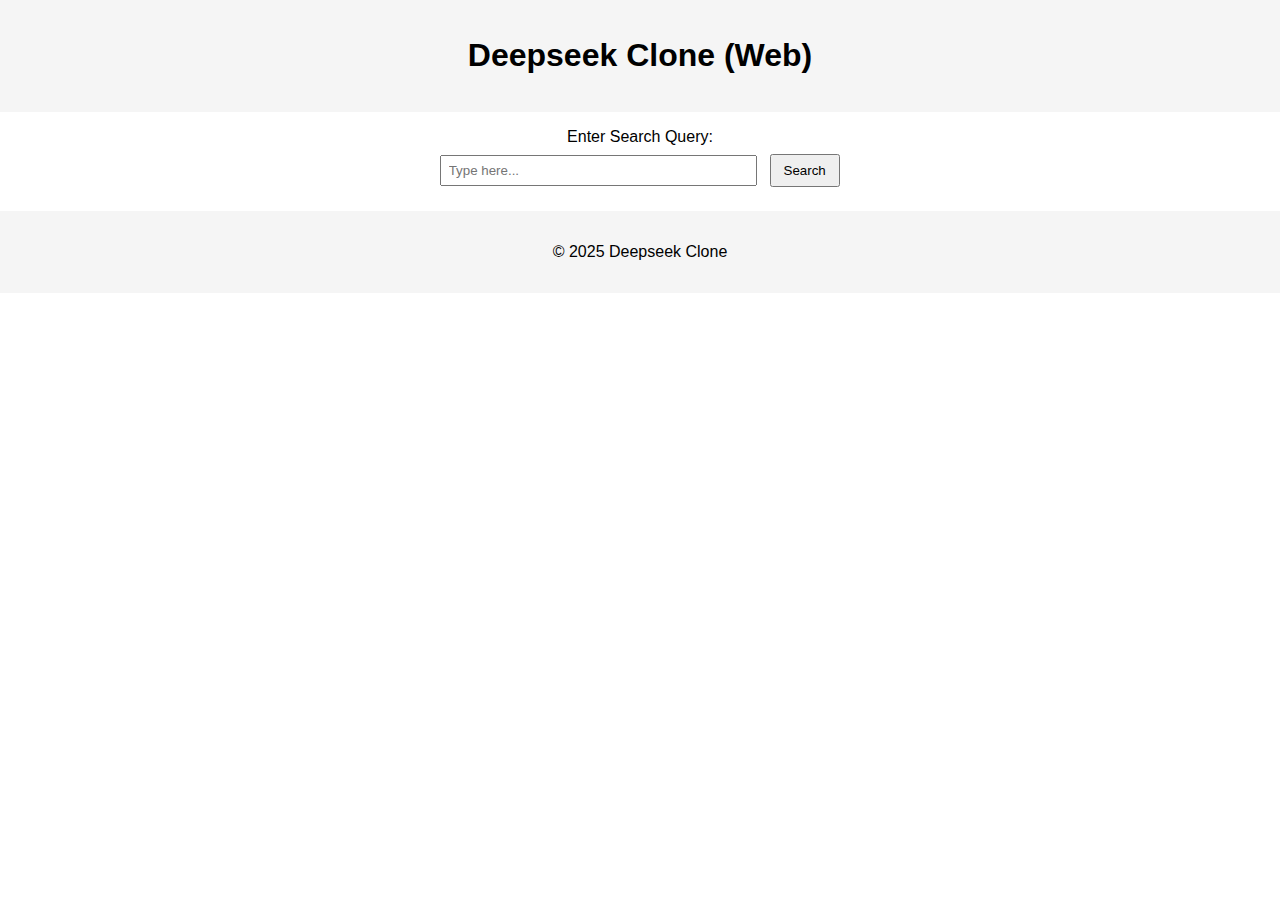
==== index.html @ a696569c "Update index.html" ====
<!DOCTYPE html>
<html lang="en">
<head>
  <meta charset="UTF-8" />
  <meta
    name="viewport"
    content="width=device-width, initial-scale=1.0"
  />
  <title>Deepseek Web App</title>
  <link rel="stylesheet" href="style.css" />
</head>
<body>
  <header>
    <h1>Deepseek Clone (Web)</h1>
  </header>

  <main>
    <section>
      <label for="searchQuery">Enter Search Query:</label>
      <input type="text" id="searchQuery" placeholder="Type here..." />
      <button id="searchBtn">Search</button>
    </section>

    <section id="resultsContainer">
      <!-- Results will appear here -->
    </section>
  </main>

  <footer>
    <p>&copy; 2025 Deepseek Clone</p>
  </footer>

  <script src="script.js"></script>
</body>
</html>
---- style.css ----
/* styles.css */
body {
  font-family: sans-serif;
  margin: 0;
  padding: 0;
  text-align: center;
}
header, footer {
  background-color: #f5f5f5;
  padding: 1rem;
}
main {
  margin: 1rem auto;
  max-width: 600px;
}
label {
  display: block;
  margin-bottom: 0.5rem;
}
input {
  padding: 0.4rem;
  width: 60%;
  max-width: 300px;
}
button {
  padding: 0.45rem 0.75rem;
  margin-left: 0.5rem;
  cursor: pointer;
}
#resultsContainer {
  margin-top: 1.5rem;
  text-align: left;
}
.result-item {
  border: 1px solid #ddd;
  margin-bottom: 1rem;
  padding: 1rem;
  border-radius: 4px;
}
.result-title {
  font-weight: bold;
  margin-bottom: 0.5rem;
}
.result-description {
  color: #333;
}
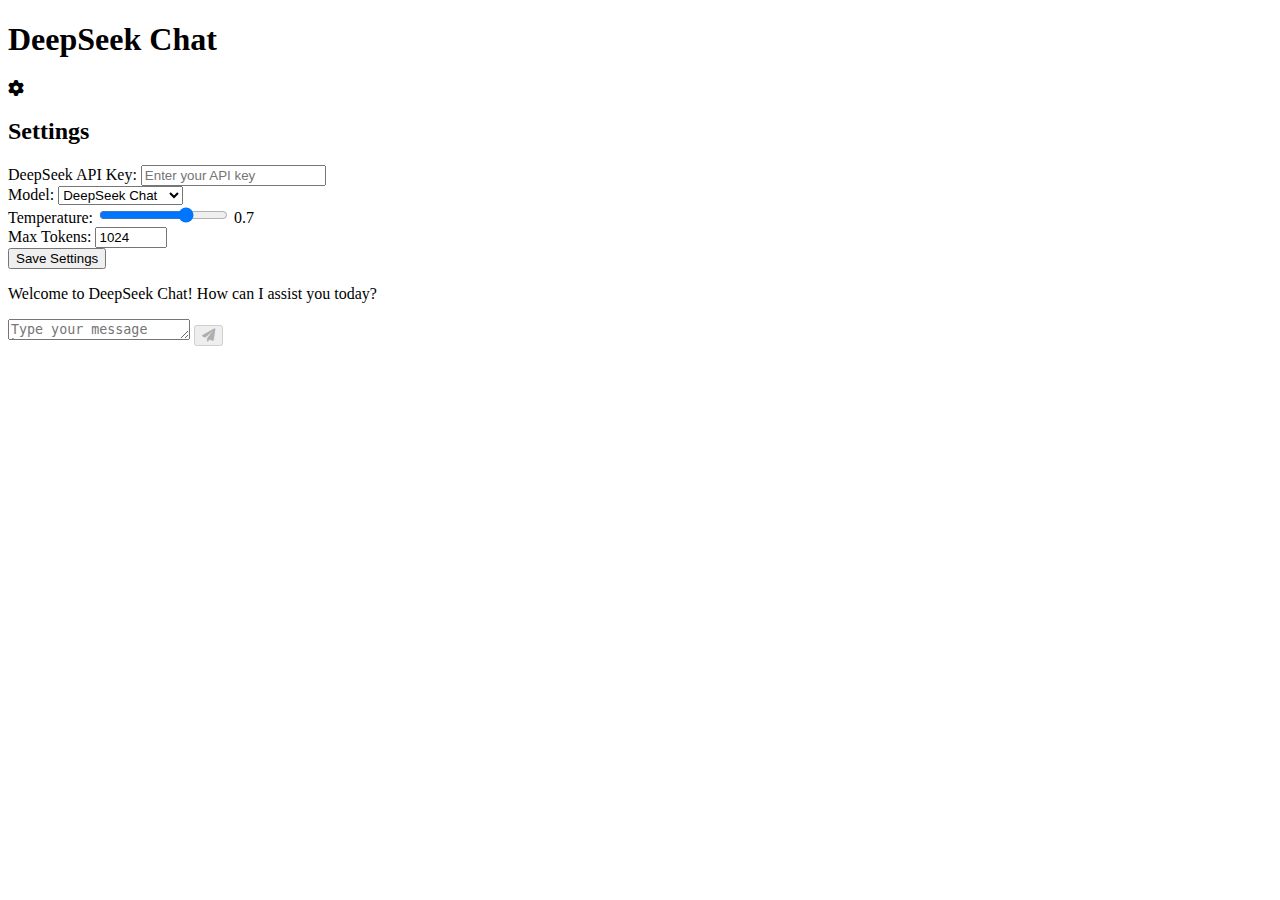
==== commit f538277e: "Update index.html" ====
--- a/index.html
+++ b/index.html
@@ -1,35 +1,67 @@
 <!DOCTYPE html>
 <html lang="en">
 <head>
-  <meta charset="UTF-8" />
-  <meta
-    name="viewport"
-    content="width=device-width, initial-scale=1.0"
-  />
-  <title>Deepseek Web App</title>
-  <link rel="stylesheet" href="style.css" />
+    <meta charset="UTF-8">
+    <meta name="viewport" content="width=device-width, initial-scale=1.0">
+    <title>DeepSeek Chat</title>
+    <link rel="stylesheet" href="styles.css">
+    <link href="https://cdnjs.cloudflare.com/ajax/libs/font-awesome/6.0.0-beta3/css/all.min.css" rel="stylesheet">
 </head>
 <body>
-  <header>
-    <h1>Deepseek Clone (Web)</h1>
-  </header>
+    <div class="app-container">
+        <header class="app-header">
+            <h1>DeepSeek Chat</h1>
+            <div class="settings-button" id="settingsButton">
+                <i class="fas fa-cog"></i>
+            </div>
+        </header>
+        
+        <div class="settings-panel" id="settingsPanel">
+            <div class="settings-content">
+                <h2>Settings</h2>
+                <div class="setting-item">
+                    <label for="apiKeyInput">DeepSeek API Key:</label>
+                    <input type="password" id="apiKeyInput" placeholder="Enter your API key">
+                </div>
+                <div class="setting-item">
+                    <label for="modelSelect">Model:</label>
+                    <select id="modelSelect">
+                        <option value="deepseek-chat">DeepSeek Chat</option>
+                        <option value="deepseek-coder">DeepSeek Coder</option>
+                    </select>
+                </div>
+                <div class="setting-item">
+                    <label for="temperatureInput">Temperature:</label>
+                    <input type="range" id="temperatureInput" min="0" max="1" step="0.1" value="0.7">
+                    <span id="temperatureValue">0.7</span>
+                </div>
+                <div class="setting-item">
+                    <label for="maxTokensInput">Max Tokens:</label>
+                    <input type="number" id="maxTokensInput" min="1" max="8192" value="1024">
+                </div>
+                <button id="saveSettingsButton">Save Settings</button>
+            </div>
+        </div>
+        
+        <main class="chat-container">
+            <div class="chat-messages" id="chatMessages">
+                <div class="message system-message">
+                    <div class="message-content">
+                        <p>Welcome to DeepSeek Chat! How can I assist you today?</p>
+                    </div>
+                </div>
+            </div>
+            
+            <div class="chat-input-container">
+                <textarea id="userInput" placeholder="Type your message here..." rows="1"></textarea>
+                <button id="sendButton" disabled>
+                    <i class="fas fa-paper-plane"></i>
+                </button>
+            </div>
+        </main>
+    </div>
 
-  <main>
-    <section>
-      <label for="searchQuery">Enter Search Query:</label>
-      <input type="text" id="searchQuery" placeholder="Type here..." />
-      <button id="searchBtn">Search</button>
-    </section>
-
-    <section id="resultsContainer">
-      <!-- Results will appear here -->
-    </section>
-  </main>
-
-  <footer>
-    <p>&copy; 2025 Deepseek Clone</p>
-  </footer>
-
-  <script src="script.js"></script>
+    <script src="apiService.js"></script>
+    <script src="app.js"></script>
 </body>
 </html>
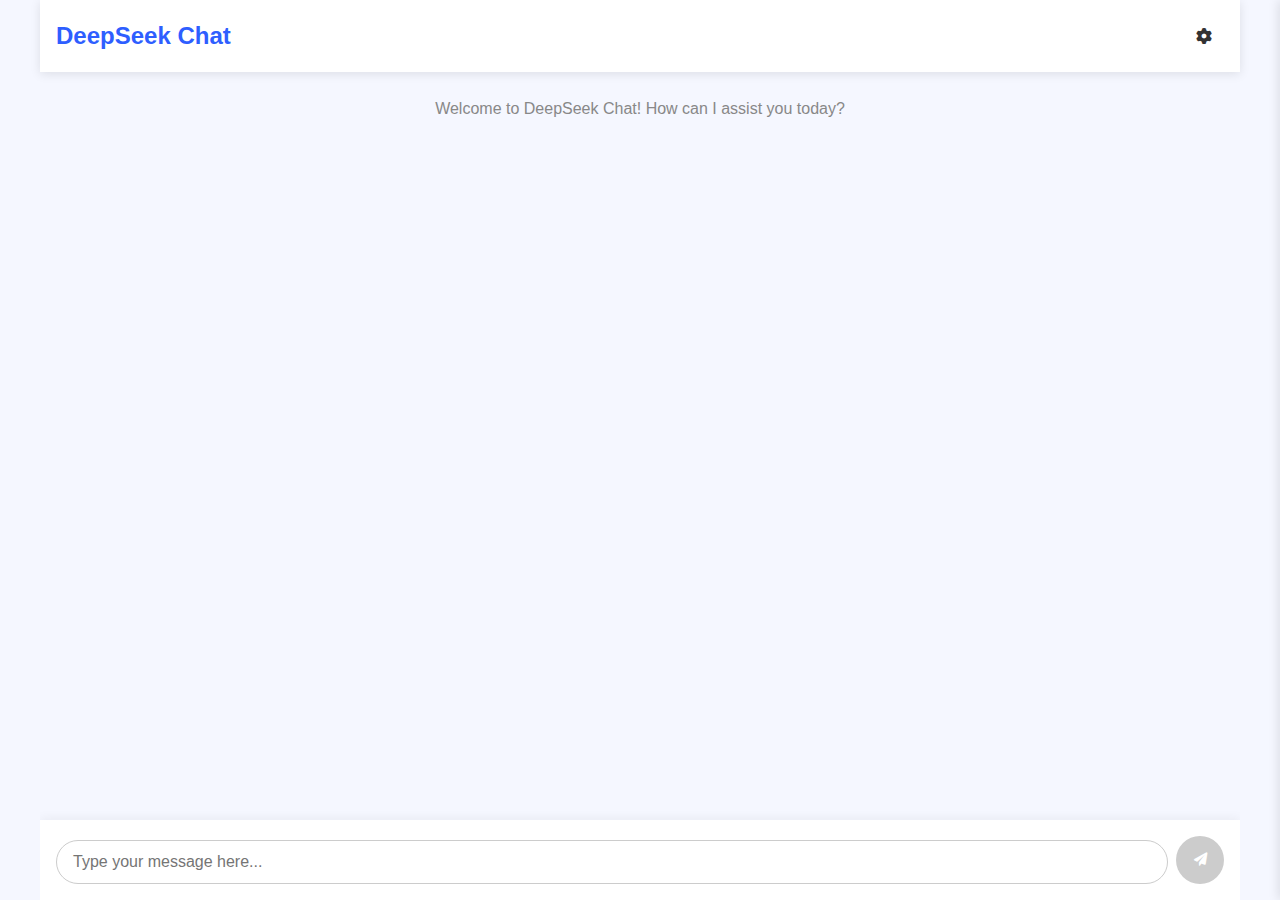
==== commit db534feb: "Update index.html" ====
--- a/index.html
+++ b/index.html
@@ -4,7 +4,7 @@
     <meta charset="UTF-8">
     <meta name="viewport" content="width=device-width, initial-scale=1.0">
     <title>DeepSeek Chat</title>
-    <link rel="stylesheet" href="styles.css">
+    <link rel="stylesheet" href="style.css">
     <link href="https://cdnjs.cloudflare.com/ajax/libs/font-awesome/6.0.0-beta3/css/all.min.css" rel="stylesheet">
 </head>
 <body>
--- a/style.css
+++ b/style.css
@@ -0,0 +1,307 @@
+:root {
+    --primary-color: #2e5eff;
+    --secondary-color: #e6eaff;
+    --bg-color: #f5f7ff;
+    --text-color: #333;
+    --light-gray: #eee;
+    --medium-gray: #ccc;
+    --dark-gray: #888;
+    --user-message-bg: #e1f5fe;
+    --ai-message-bg: #f1f1f1;
+    --shadow: 0 2px 10px rgba(0, 0, 0, 0.1);
+}
+
+* {
+    margin: 0;
+    padding: 0;
+    box-sizing: border-box;
+    font-family: 'Segoe UI', Tahoma, Geneva, Verdana, sans-serif;
+}
+
+body {
+    background-color: var(--bg-color);
+    color: var(--text-color);
+}
+
+.app-container {
+    max-width: 1200px;
+    margin: 0 auto;
+    height: 100vh;
+    display: flex;
+    flex-direction: column;
+}
+
+.app-header {
+    display: flex;
+    justify-content: space-between;
+    align-items: center;
+    padding: 1rem;
+    background-color: white;
+    box-shadow: var(--shadow);
+    z-index: 10;
+}
+
+.app-header h1 {
+    color: var(--primary-color);
+    font-size: 1.5rem;
+}
+
+.settings-button {
+    cursor: pointer;
+    width: 40px;
+    height: 40px;
+    display: flex;
+    align-items: center;
+    justify-content: center;
+    border-radius: 50%;
+    transition: background-color 0.3s ease;
+}
+
+.settings-button:hover {
+    background-color: var(--light-gray);
+}
+
+.settings-panel {
+    position: fixed;
+    top: 0;
+    right: -400px;
+    width: 400px;
+    height: 100vh;
+    background-color: white;
+    box-shadow: -2px 0 10px rgba(0, 0, 0, 0.1);
+    z-index: 20;
+    transition: right 0.3s ease;
+    overflow-y: auto;
+}
+
+.settings-panel.active {
+    right: 0;
+}
+
+.settings-content {
+    padding: 2rem;
+}
+
+.settings-content h2 {
+    margin-bottom: 1.5rem;
+    color: var(--primary-color);
+}
+
+.setting-item {
+    margin-bottom: 1.5rem;
+}
+
+.setting-item label {
+    display: block;
+    margin-bottom: 0.5rem;
+    font-weight: 500;
+}
+
+.setting-item input, .setting-item select {
+    width: 100%;
+    padding: 0.75rem;
+    border: 1px solid var(--medium-gray);
+    border-radius: 4px;
+    font-size: 1rem;
+}
+
+.setting-item input[type="range"] {
+    width: calc(100% - 40px);
+    display: inline-block;
+}
+
+#temperatureValue {
+    display: inline-block;
+    width: 30px;
+    text-align: right;
+}
+
+#saveSettingsButton {
+    background-color: var(--primary-color);
+    color: white;
+    border: none;
+    padding: 0.75rem 1.5rem;
+    border-radius: 4px;
+    cursor: pointer;
+    font-size: 1rem;
+    width: 100%;
+    transition: background-color 0.3s ease;
+}
+
+#saveSettingsButton:hover {
+    background-color: #1e48cc;
+}
+
+.chat-container {
+    flex: 1;
+    display: flex;
+    flex-direction: column;
+    overflow: hidden;
+}
+
+.chat-messages {
+    flex: 1;
+    overflow-y: auto;
+    padding: 1rem;
+}
+
+.message {
+    display: flex;
+    margin-bottom: 1rem;
+    max-width: 80%;
+}
+
+.user-message {
+    margin-left: auto;
+    justify-content: flex-end;
+}
+
+.ai-message {
+    margin-right: auto;
+    justify-content: flex-start;
+}
+
+.system-message {
+    margin: 0 auto;
+    justify-content: center;
+    max-width: 100%;
+    text-align: center;
+    color: var(--dark-gray);
+}
+
+.message-content {
+    padding: 0.75rem 1rem;
+    border-radius: 1rem;
+    box-shadow: var(--shadow);
+}
+
+.user-message .message-content {
+    background-color: var(--primary-color);
+    color: white;
+    border-bottom-right-radius: 0.25rem;
+}
+
+.ai-message .message-content {
+    background-color: white;
+    border-bottom-left-radius: 0.25rem;
+}
+
+.system-message .message-content {
+    background-color: transparent;
+    box-shadow: none;
+}
+
+.message-content p {
+    margin-bottom: 0.5rem;
+}
+
+.message-content p:last-child {
+    margin-bottom: 0;
+}
+
+.chat-input-container {
+    display: flex;
+    align-items: flex-end;
+    padding: 1rem;
+    background-color: white;
+    box-shadow: 0 -2px 10px rgba(0, 0, 0, 0.05);
+}
+
+#userInput {
+    flex: 1;
+    padding: 0.75rem 1rem;
+    border: 1px solid var(--medium-gray);
+    border-radius: 1.5rem;
+    resize: none;
+    overflow-y: auto;
+    max-height: 150px;
+    font-size: 1rem;
+}
+
+#userInput:focus {
+    outline: none;
+    border-color: var(--primary-color);
+}
+
+#sendButton {
+    width: 48px;
+    height: 48px;
+    margin-left: 0.5rem;
+    background-color: var(--primary-color);
+    color: white;
+    border: none;
+    border-radius: 50%;
+    cursor: pointer;
+    transition: background-color 0.3s ease;
+    display: flex;
+    align-items: center;
+    justify-content: center;
+}
+
+#sendButton:hover:not(:disabled) {
+    background-color: #1e48cc;
+}
+
+#sendButton:disabled {
+    background-color: var(--medium-gray);
+    cursor: not-allowed;
+}
+
+.code-block {
+    background-color: #f8f8f8;
+    border-radius: 4px;
+    padding: 1rem;
+    margin: 0.5rem 0;
+    overflow-x: auto;
+    font-family: 'Courier New', Courier, monospace;
+}
+
+/* Loading animation */
+.loading-dots {
+    display: flex;
+    align-items: center;
+    justify-content: center;
+    padding: 1rem;
+}
+
+.dot {
+    width: 8px;
+    height: 8px;
+    background-color: var(--dark-gray);
+    border-radius: 50%;
+    margin: 0 4px;
+    animation: bounce 1.5s infinite ease-in-out;
+}
+
+.dot:nth-child(1) {
+    animation-delay: 0s;
+}
+
+.dot:nth-child(2) {
+    animation-delay: 0.2s;
+}
+
+.dot:nth-child(3) {
+    animation-delay: 0.4s;
+}
+
+@keyframes bounce {
+    0%, 100% {
+        transform: translateY(0);
+    }
+    50% {
+        transform: translateY(-10px);
+    }
+}
+
+/* Responsive design */
+@media (max-width: 768px) {
+    .settings-panel {
+        width: 100%;
+        right: -100%;
+    }
+
+    .message {
+        max-width: 90%;
+    }
+}
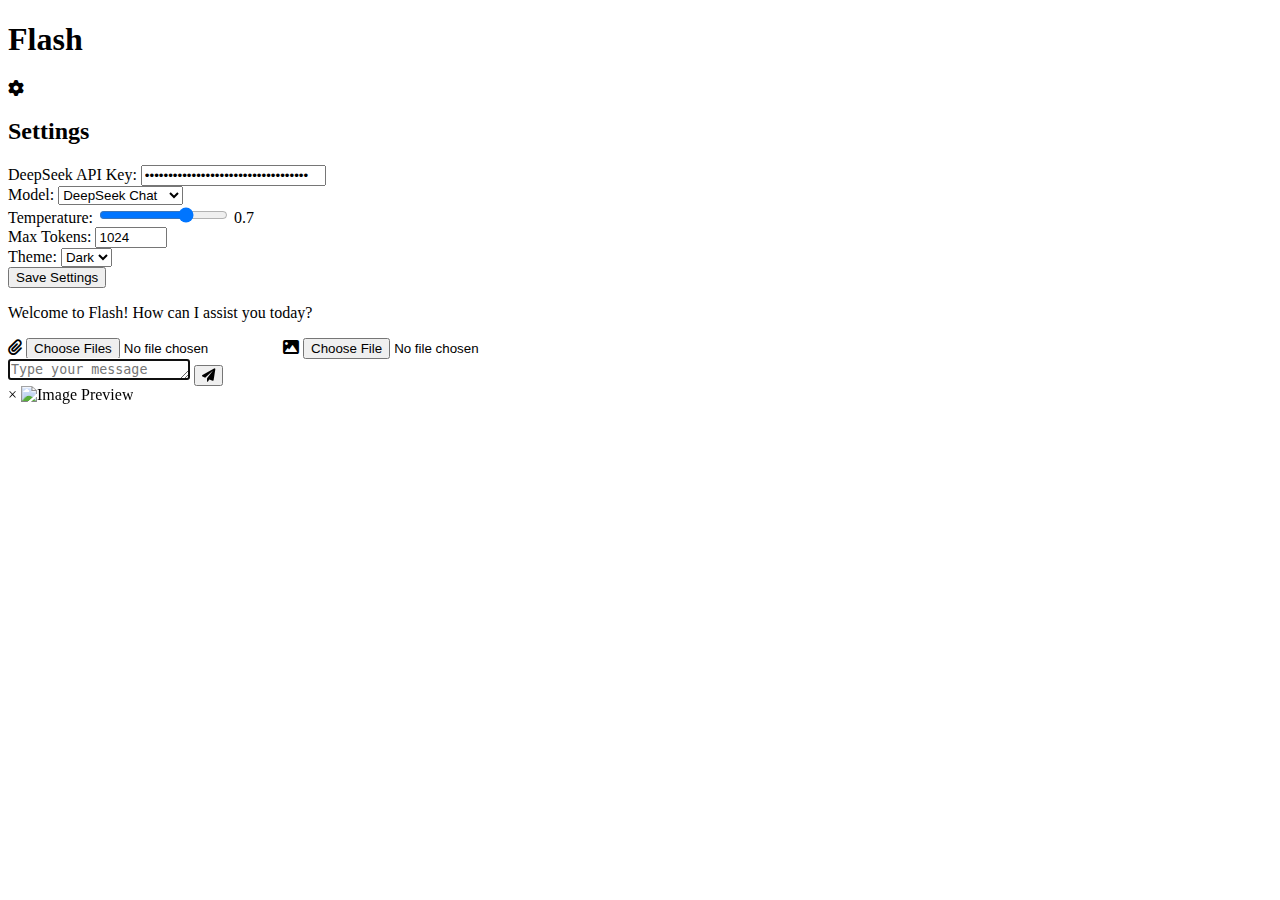
==== commit 7228346f: "Update index.html" ====
--- a/index.html
+++ b/index.html
@@ -3,16 +3,18 @@
 <head>
     <meta charset="UTF-8">
     <meta name="viewport" content="width=device-width, initial-scale=1.0">
-    <title>DeepSeek Chat</title>
-    <link rel="stylesheet" href="style.css">
+    <title>Flash</title>
+    <link rel="stylesheet" href="styles.css">
     <link href="https://cdnjs.cloudflare.com/ajax/libs/font-awesome/6.0.0-beta3/css/all.min.css" rel="stylesheet">
 </head>
 <body>
     <div class="app-container">
         <header class="app-header">
-            <h1>DeepSeek Chat</h1>
-            <div class="settings-button" id="settingsButton">
-                <i class="fas fa-cog"></i>
+            <h1>Flash</h1>
+            <div class="actions">
+                <div class="settings-button" id="settingsButton">
+                    <i class="fas fa-cog"></i>
+                </div>
             </div>
         </header>
         
@@ -39,6 +41,13 @@
                     <label for="maxTokensInput">Max Tokens:</label>
                     <input type="number" id="maxTokensInput" min="1" max="8192" value="1024">
                 </div>
+                <div class="setting-item">
+                    <label for="themeSelect">Theme:</label>
+                    <select id="themeSelect">
+                        <option value="light">Light</option>
+                        <option value="dark" selected>Dark</option>
+                    </select>
+                </div>
                 <button id="saveSettingsButton">Save Settings</button>
             </div>
         </div>
@@ -47,12 +56,26 @@
             <div class="chat-messages" id="chatMessages">
                 <div class="message system-message">
                     <div class="message-content">
-                        <p>Welcome to DeepSeek Chat! How can I assist you today?</p>
+                        <p>Welcome to Flash! How can I assist you today?</p>
                     </div>
                 </div>
             </div>
             
+            <div class="attachments-preview" id="attachmentsPreview">
+                <!-- Attachment previews will be added here -->
+            </div>
+            
             <div class="chat-input-container">
+                <div class="attachment-actions">
+                    <label for="fileInput" class="attachment-button">
+                        <i class="fas fa-paperclip"></i>
+                        <input type="file" id="fileInput" multiple accept="image/*,.pdf,.doc,.docx,.txt">
+                    </label>
+                    <label for="imageInput" class="attachment-button">
+                        <i class="fas fa-image"></i>
+                        <input type="file" id="imageInput" accept="image/*" capture>
+                    </label>
+                </div>
                 <textarea id="userInput" placeholder="Type your message here..." rows="1"></textarea>
                 <button id="sendButton" disabled>
                     <i class="fas fa-paper-plane"></i>
@@ -61,6 +84,14 @@
         </main>
     </div>
 
+    <!-- Image preview modal -->
+    <div id="imageModal" class="modal">
+        <div class="modal-content">
+            <span class="close-modal">&times;</span>
+            <img id="modalImage" src="" alt="Image Preview">
+        </div>
+    </div>
+
     <script src="apiService.js"></script>
     <script src="app.js"></script>
 </body>
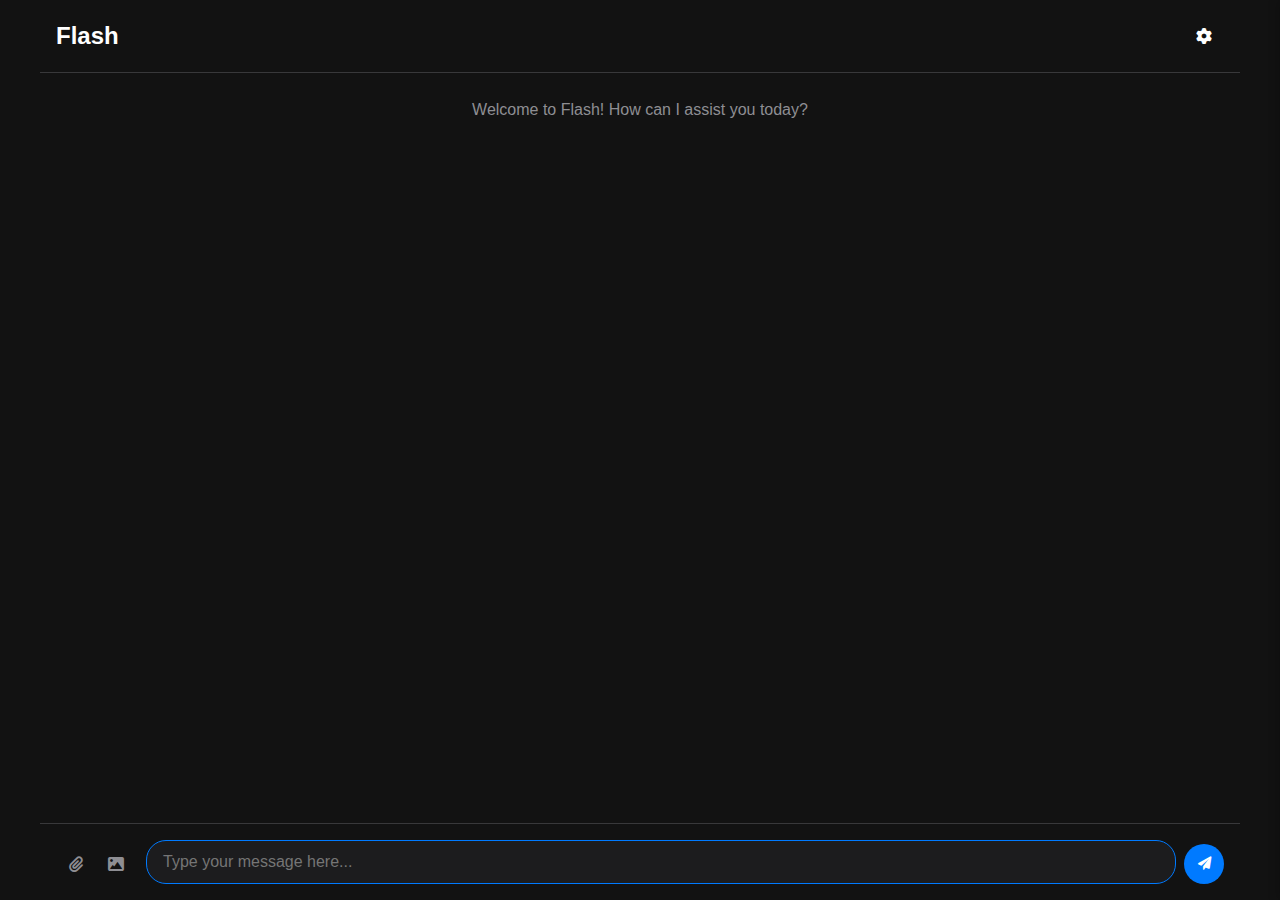
==== commit 182892f5: "Update index.html" ====
--- a/index.html
+++ b/index.html
@@ -4,7 +4,7 @@
     <meta charset="UTF-8">
     <meta name="viewport" content="width=device-width, initial-scale=1.0">
     <title>Flash</title>
-    <link rel="stylesheet" href="styles.css">
+    <link rel="stylesheet" href="style.css">
     <link href="https://cdnjs.cloudflare.com/ajax/libs/font-awesome/6.0.0-beta3/css/all.min.css" rel="stylesheet">
 </head>
 <body>
--- a/style.css
+++ b/style.css
@@ -0,0 +1,562 @@
+/* styles.css - Apple-inspired Black & White Theme */
+:root {
+    /* Colors */
+    --primary-color: #000000;
+    --secondary-color: #333333;
+    --accent-color: #007AFF;
+    --bg-color-light: #FFFFFF;
+    --bg-color-dark: #121212;
+    --text-color-light: #000000;
+    --text-color-dark: #FFFFFF;
+    --light-gray: #F2F2F7;
+    --medium-gray: #D1D1D6;
+    --dark-gray: #8E8E93;
+    --user-message-bg-light: #F2F2F7;
+    --user-message-bg-dark: #333333;
+    --ai-message-bg-light: #FFFFFF;
+    --ai-message-bg-dark: #1C1C1E;
+    --border-color-light: #E5E5EA;
+    --border-color-dark: #38383A;
+    --shadow-light: 0 2px 10px rgba(0, 0, 0, 0.1);
+    --shadow-dark: 0 2px 10px rgba(0, 0, 0, 0.3);
+
+    /* Applied Theme Variables (default to dark) */
+    --bg-color: var(--bg-color-dark);
+    --text-color: var(--text-color-dark);
+    --border-color: var(--border-color-dark);
+    --user-message-bg: var(--user-message-bg-dark);
+    --ai-message-bg: var(--ai-message-bg-dark);
+    --input-bg: #1C1C1E;
+    --shadow: var(--shadow-dark);
+}
+
+.light-theme {
+    --bg-color: var(--bg-color-light);
+    --text-color: var(--text-color-light);
+    --border-color: var(--border-color-light);
+    --user-message-bg: var(--user-message-bg-light);
+    --ai-message-bg: var(--ai-message-bg-light);
+    --input-bg: var(--bg-color-light);
+    --shadow: var(--shadow-light);
+}
+
+* {
+    margin: 0;
+    padding: 0;
+    box-sizing: border-box;
+    font-family: -apple-system, BlinkMacSystemFont, 'Segoe UI', Roboto, Helvetica, Arial, sans-serif;
+}
+
+body {
+    background-color: var(--bg-color);
+    color: var(--text-color);
+    transition: background-color 0.3s ease, color 0.3s ease;
+}
+
+.app-container {
+    max-width: 1200px;
+    margin: 0 auto;
+    height: 100vh;
+    display: flex;
+    flex-direction: column;
+}
+
+.app-header {
+    display: flex;
+    justify-content: space-between;
+    align-items: center;
+    padding: 1rem;
+    background-color: var(--bg-color);
+    border-bottom: 1px solid var(--border-color);
+    z-index: 10;
+}
+
+.app-header h1 {
+    color: var(--text-color);
+    font-size: 1.5rem;
+    font-weight: 600;
+}
+
+.actions {
+    display: flex;
+    gap: 12px;
+}
+
+.settings-button {
+    cursor: pointer;
+    width: 40px;
+    height: 40px;
+    display: flex;
+    align-items: center;
+    justify-content: center;
+    border-radius: 50%;
+    transition: background-color 0.3s ease;
+    color: var(--text-color);
+}
+
+.settings-button:hover {
+    background-color: var(--user-message-bg);
+}
+
+.settings-panel {
+    position: fixed;
+    top: 0;
+    right: -400px;
+    width: 400px;
+    height: 100vh;
+    background-color: var(--bg-color);
+    box-shadow: -2px 0 10px rgba(0, 0, 0, 0.2);
+    z-index: 20;
+    transition: right 0.3s ease;
+    overflow-y: auto;
+    border-left: 1px solid var(--border-color);
+}
+
+.settings-panel.active {
+    right: 0;
+}
+
+.settings-content {
+    padding: 2rem;
+}
+
+.settings-content h2 {
+    margin-bottom: 1.5rem;
+    color: var(--text-color);
+    font-weight: 600;
+}
+
+.setting-item {
+    margin-bottom: 1.5rem;
+}
+
+.setting-item label {
+    display: block;
+    margin-bottom: 0.5rem;
+    font-weight: 500;
+    color: var(--text-color);
+}
+
+.setting-item input, .setting-item select {
+    width: 100%;
+    padding: 0.75rem;
+    border: 1px solid var(--border-color);
+    border-radius: 8px;
+    font-size: 1rem;
+    background-color: var(--input-bg);
+    color: var(--text-color);
+}
+
+.setting-item input:focus, .setting-item select:focus {
+    outline: none;
+    border-color: var(--accent-color);
+}
+
+.setting-item input[type="range"] {
+    width: calc(100% - 40px);
+    display: inline-block;
+    -webkit-appearance: none;
+    height: 6px;
+    background: var(--medium-gray);
+    outline: none;
+    border-radius: 3px;
+    border: none;
+}
+
+.setting-item input[type="range"]::-webkit-slider-thumb {
+    -webkit-appearance: none;
+    appearance: none;
+    width: 18px;
+    height: 18px;
+    border-radius: 50%;
+    background: var(--accent-color);
+    cursor: pointer;
+}
+
+#temperatureValue {
+    display: inline-block;
+    width: 30px;
+    text-align: right;
+    color: var(--text-color);
+}
+
+#saveSettingsButton {
+    background-color: var(--accent-color);
+    color: white;
+    border: none;
+    padding: 0.75rem 1.5rem;
+    border-radius: 8px;
+    cursor: pointer;
+    font-size: 1rem;
+    width: 100%;
+    transition: background-color 0.3s ease;
+    font-weight: 500;
+}
+
+#saveSettingsButton:hover {
+    background-color: #0062CC;
+}
+
+.chat-container {
+    flex: 1;
+    display: flex;
+    flex-direction: column;
+    overflow: hidden;
+}
+
+.chat-messages {
+    flex: 1;
+    overflow-y: auto;
+    padding: 1rem;
+}
+
+.message {
+    display: flex;
+    margin-bottom: 1rem;
+    max-width: 80%;
+}
+
+.user-message {
+    margin-left: auto;
+    justify-content: flex-end;
+}
+
+.ai-message {
+    margin-right: auto;
+    justify-content: flex-start;
+}
+
+.system-message {
+    margin: 0 auto;
+    justify-content: center;
+    max-width: 100%;
+    text-align: center;
+    color: var(--dark-gray);
+}
+
+.message-content {
+    padding: 0.75rem 1rem;
+    border-radius: 18px;
+    box-shadow: var(--shadow);
+}
+
+.user-message .message-content {
+    background-color: var(--accent-color);
+    color: white;
+    border-bottom-right-radius: 4px;
+}
+
+.ai-message .message-content {
+    background-color: var(--ai-message-bg);
+    color: var(--text-color);
+    border-bottom-left-radius: 4px;
+}
+
+.system-message .message-content {
+    background-color: transparent;
+    box-shadow: none;
+}
+
+.message-content p {
+    margin-bottom: 0.5rem;
+}
+
+.message-content p:last-child {
+    margin-bottom: 0;
+}
+
+.chat-input-container {
+    display: flex;
+    align-items: flex-end;
+    padding: 1rem;
+    background-color: var(--bg-color);
+    border-top: 1px solid var(--border-color);
+    position: relative;
+}
+
+.attachment-actions {
+    display: flex;
+    align-items: center;
+    margin-right: 10px;
+}
+
+.attachment-button {
+    cursor: pointer;
+    width: 40px;
+    height: 40px;
+    display: flex;
+    align-items: center;
+    justify-content: center;
+    color: var(--dark-gray);
+    transition: color 0.3s ease;
+    position: relative;
+}
+
+.attachment-button:hover {
+    color: var(--accent-color);
+}
+
+.attachment-button input[type="file"] {
+    position: absolute;
+    top: 0;
+    left: 0;
+    width: 100%;
+    height: 100%;
+    opacity: 0;
+    cursor: pointer;
+}
+
+#userInput {
+    flex: 1;
+    padding: 0.75rem 1rem;
+    border: 1px solid var(--border-color);
+    border-radius: 20px;
+    resize: none;
+    overflow-y: auto;
+    max-height: 150px;
+    font-size: 1rem;
+    background-color: var(--input-bg);
+    color: var(--text-color);
+}
+
+#userInput:focus {
+    outline: none;
+    border-color: var(--accent-color);
+}
+
+#sendButton {
+    width: 40px;
+    height: 40px;
+    margin-left: 0.5rem;
+    background-color: var(--accent-color);
+    color: white;
+    border: none;
+    border-radius: 50%;
+    cursor: pointer;
+    transition: background-color 0.3s ease, opacity 0.3s ease;
+    display: flex;
+    align-items: center;
+    justify-content: center;
+}
+
+#sendButton:hover:not(:disabled) {
+    background-color: #0062CC;
+}
+
+#sendButton.active {
+    opacity: 1;
+}
+
+#sendButton:disabled {
+    opacity: 0.5;
+    cursor: not-allowed;
+}
+
+.code-block {
+    background-color: rgba(0, 0, 0, 0.1);
+    border-radius: 8px;
+    padding: 1rem;
+    margin: 0.5rem 0;
+    overflow-x: auto;
+    font-family: 'SF Mono', 'Menlo', 'Monaco', 'Courier New', monospace;
+}
+
+/* Loading animation */
+.loading-dots {
+    display: flex;
+    align-items: center;
+    justify-content: center;
+    padding: 1rem;
+}
+
+.dot {
+    width: 8px;
+    height: 8px;
+    background-color: var(--dark-gray);
+    border-radius: 50%;
+    margin: 0 4px;
+    animation: bounce 1.5s infinite ease-in-out;
+}
+
+.dot:nth-child(1) {
+    animation-delay: 0s;
+}
+
+.dot:nth-child(2) {
+    animation-delay: 0.2s;
+}
+
+.dot:nth-child(3) {
+    animation-delay: 0.4s;
+}
+
+@keyframes bounce {
+    0%, 100% {
+        transform: translateY(0);
+    }
+    50% {
+        transform: translateY(-10px);
+    }
+}
+
+/* Attachment previews */
+.attachments-preview {
+    display: flex;
+    flex-wrap: wrap;
+    gap: 10px;
+    padding: 0 1rem;
+    margin-bottom: 10px;
+}
+
+.attachment-preview {
+    position: relative;
+    border-radius: 8px;
+    overflow: hidden;
+    border: 1px solid var(--border-color);
+    width: 100px;
+    height: 100px;
+}
+
+.attachment-preview img {
+    width: 100%;
+    height: 100%;
+    object-fit: cover;
+}
+
+.attachment-preview .file-icon {
+    width: 100%;
+    height: 100%;
+    display: flex;
+    align-items: center;
+    justify-content: center;
+    flex-direction: column;
+    background-color: var(--user-message-bg);
+}
+
+.attachment-preview .file-icon i {
+    font-size: 2rem;
+    margin-bottom: 5px;
+    color: var(--text-color);
+}
+
+.attachment-preview .file-name {
+    font-size: 0.7rem;
+    text-align: center;
+    padding: 0 5px;
+    overflow: hidden;
+    text-overflow: ellipsis;
+    white-space: nowrap;
+    width: 100%;
+    color: var(--text-color);
+}
+
+.attachment-preview .remove-attachment {
+    position: absolute;
+    top: 5px;
+    right: 5px;
+    width: 20px;
+    height: 20px;
+    background-color: rgba(0, 0, 0, 0.5);
+    color: white;
+    border-radius: 50%;
+    display: flex;
+    align-items: center;
+    justify-content: center;
+    cursor: pointer;
+    font-size: 0.7rem;
+}
+
+/* Message attachments */
+.message-attachments {
+    display: flex;
+    flex-wrap: wrap;
+    gap: 10px;
+    margin-top: 10px;
+}
+
+.message-attachment {
+    position: relative;
+    max-width: 200px;
+    cursor: pointer;
+}
+
+.message-attachment img {
+    max-width: 100%;
+    border-radius: 8px;
+}
+
+.message-attachment .file-icon {
+    padding: 10px;
+    border-radius: 8px;
+    display: flex;
+    align-items: center;
+    justify-content: center;
+    flex-direction: column;
+    background-color: var(--user-message-bg);
+}
+
+.message-attachment .file-icon i {
+    font-size: 2rem;
+    margin-bottom: 5px;
+}
+
+.message-attachment .file-name {
+    font-size: 0.8rem;
+    text-align: center;
+    max-width: 100%;
+    overflow: hidden;
+    text-overflow: ellipsis;
+    white-space: nowrap;
+}
+
+/* Modal for image preview */
+.modal {
+    display: none;
+    position: fixed;
+    z-index: 30;
+    left: 0;
+    top: 0;
+    width: 100%;
+    height: 100%;
+    background-color: rgba(0, 0, 0, 0.9);
+}
+
+.modal-content {
+    display: flex;
+    align-items: center;
+    justify-content: center;
+    width: 100%;
+    height: 100%;
+}
+
+.modal-content img {
+    max-width: 90%;
+    max-height: 90%;
+}
+
+.close-modal {
+    position: absolute;
+    top: 20px;
+    right: 30px;
+    color: #f1f1f1;
+    font-size: 40px;
+    font-weight: bold;
+    cursor: pointer;
+}
+
+/* Responsive design */
+@media (max-width: 768px) {
+    .settings-panel {
+        width: 100%;
+        right: -100%;
+    }
+
+    .message {
+        max-width: 90%;
+    }
+    
+    .attachment-preview {
+        width: 80px;
+        height: 80px;
+    }
+}
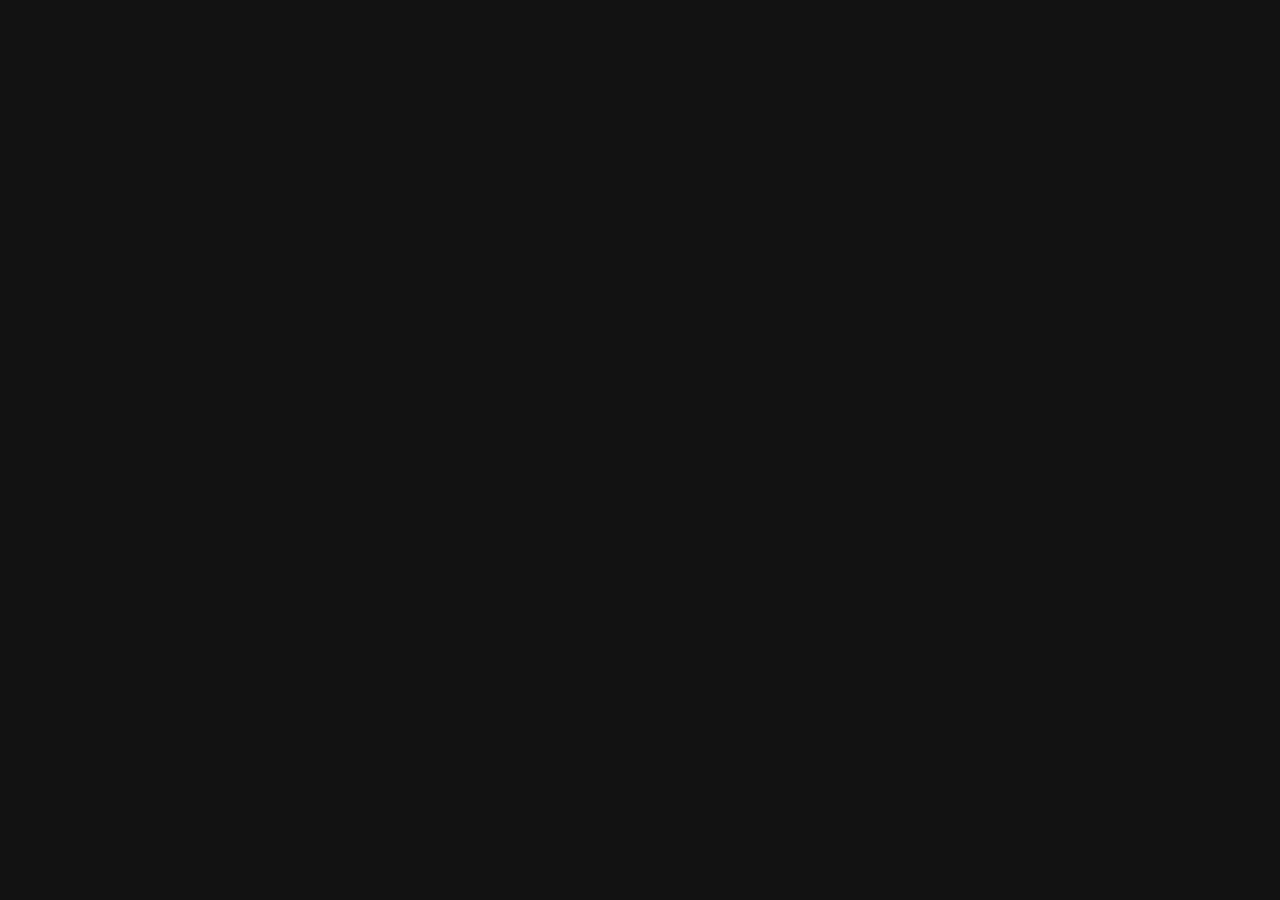
==== commit 2e2d2431: "Update index.html" ====
--- a/index.html
+++ b/index.html
@@ -6,83 +6,7 @@
     <title>Flash</title>
     <link rel="stylesheet" href="style.css">
     <link href="https://cdnjs.cloudflare.com/ajax/libs/font-awesome/6.0.0-beta3/css/all.min.css" rel="stylesheet">
-</head>
-<body>
-    <div class="app-container">
-        <header class="app-header">
-            <h1>Flash</h1>
-            <div class="actions">
-                <div class="settings-button" id="settingsButton">
-                    <i class="fas fa-cog"></i>
-                </div>
-            </div>
-        </header>
-        
-        <div class="settings-panel" id="settingsPanel">
-            <div class="settings-content">
-                <h2>Settings</h2>
-                <div class="setting-item">
-                    <label for="apiKeyInput">DeepSeek API Key:</label>
-                    <input type="password" id="apiKeyInput" placeholder="Enter your API key">
-                </div>
-                <div class="setting-item">
-                    <label for="modelSelect">Model:</label>
-                    <select id="modelSelect">
-                        <option value="deepseek-chat">DeepSeek Chat</option>
-                        <option value="deepseek-coder">DeepSeek Coder</option>
-                    </select>
-                </div>
-                <div class="setting-item">
-                    <label for="temperatureInput">Temperature:</label>
-                    <input type="range" id="temperatureInput" min="0" max="1" step="0.1" value="0.7">
-                    <span id="temperatureValue">0.7</span>
-                </div>
-                <div class="setting-item">
-                    <label for="maxTokensInput">Max Tokens:</label>
-                    <input type="number" id="maxTokensInput" min="1" max="8192" value="1024">
-                </div>
-                <div class="setting-item">
-                    <label for="themeSelect">Theme:</label>
-                    <select id="themeSelect">
-                        <option value="light">Light</option>
-                        <option value="dark" selected>Dark</option>
-                    </select>
-                </div>
-                <button id="saveSettingsButton">Save Settings</button>
-            </div>
-        </div>
-        
-        <main class="chat-container">
-            <div class="chat-messages" id="chatMessages">
-                <div class="message system-message">
-                    <div class="message-content">
-                        <p>Welcome to Flash! How can I assist you today?</p>
-                    </div>
-                </div>
-            </div>
-            
-            <div class="attachments-preview" id="attachmentsPreview">
-                <!-- Attachment previews will be added here -->
-            </div>
-            
-            <div class="chat-input-container">
-                <div class="attachment-actions">
-                    <label for="fileInput" class="attachment-button">
-                        <i class="fas fa-paperclip"></i>
-                        <input type="file" id="fileInput" multiple accept="image/*,.pdf,.doc,.docx,.txt">
-                    </label>
-                    <label for="imageInput" class="attachment-button">
-                        <i class="fas fa-image"></i>
-                        <input type="file" id="imageInput" accept="image/*" capture>
-                    </label>
-                </div>
-                <textarea id="userInput" placeholder="Type your message here..." rows="1"></textarea>
-                <button id="sendButton" disabled>
-                    <i class="fas fa-paper-plane"></i>
-                </button>
-            </div>
-        </main>
-    </div>
+ <div
 
     <!-- Image preview modal -->
     <div id="imageModal" class="modal">
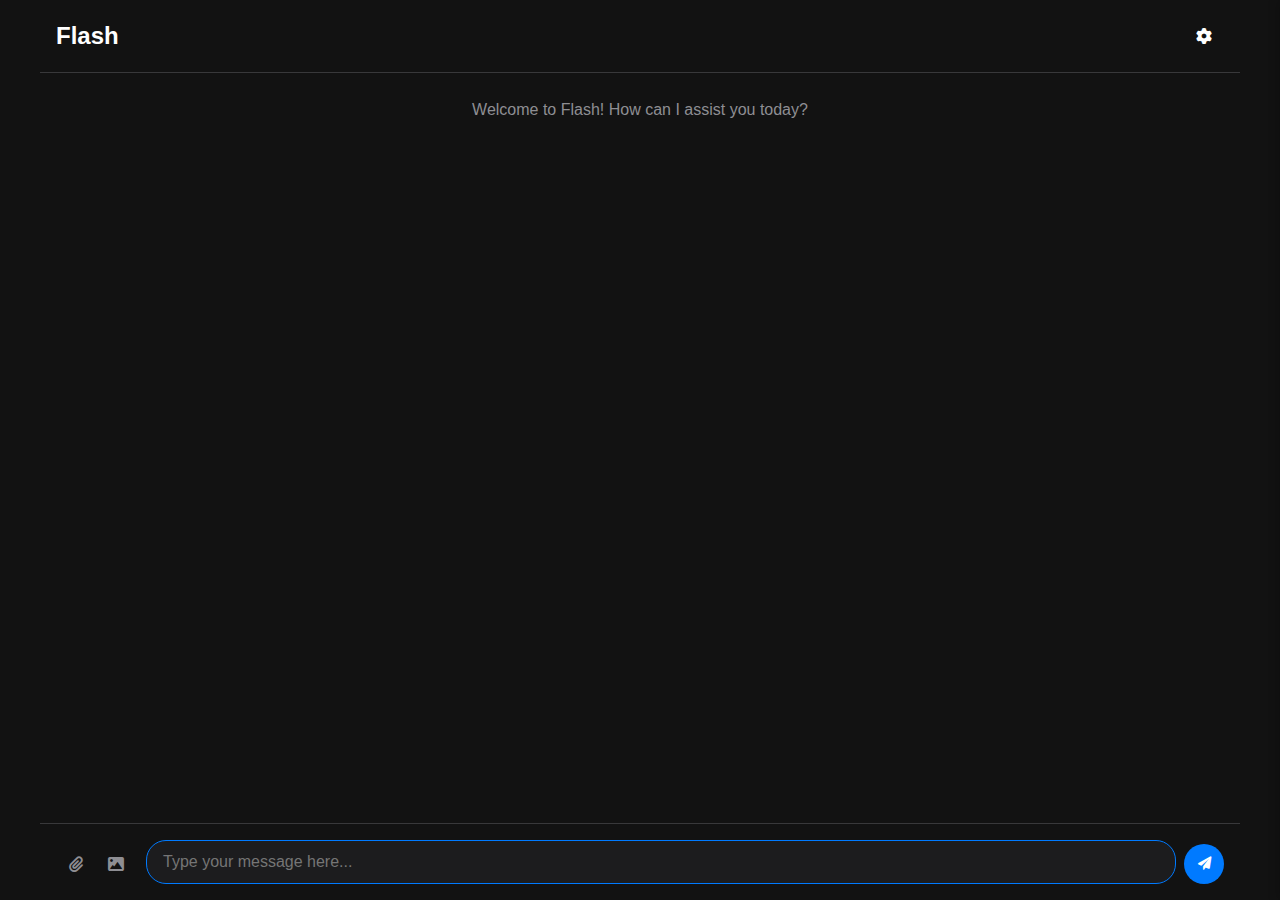
==== commit 030eccf4: "Update index.html" ====
--- a/index.html
+++ b/index.html
@@ -6,7 +6,83 @@
     <title>Flash</title>
     <link rel="stylesheet" href="style.css">
     <link href="https://cdnjs.cloudflare.com/ajax/libs/font-awesome/6.0.0-beta3/css/all.min.css" rel="stylesheet">
- <div
+</head>
+<body>
+    <div class="app-container">
+        <header class="app-header">
+            <h1>Flash</h1>
+            <div class="actions">
+                <div class="settings-button" id="settingsButton">
+                    <i class="fas fa-cog"></i>
+                </div>
+            </div>
+        </header>
+        
+        <div class="settings-panel" id="settingsPanel">
+            <div class="settings-content">
+                <h2>Settings</h2>
+                <div class="setting-item">
+                    <label for="apiKeyInput">DeepSeek API Key:</label>
+                    <input type="password" id="apiKeyInput" placeholder="Enter your API key">
+                </div>
+                <div class="setting-item">
+                    <label for="modelSelect">Model:</label>
+                    <select id="modelSelect">
+                        <option value="deepseek-chat">DeepSeek Chat</option>
+                        <option value="deepseek-coder">DeepSeek Coder</option>
+                    </select>
+                </div>
+                <div class="setting-item">
+                    <label for="temperatureInput">Temperature:</label>
+                    <input type="range" id="temperatureInput" min="0" max="1" step="0.1" value="0.7">
+                    <span id="temperatureValue">0.7</span>
+                </div>
+                <div class="setting-item">
+                    <label for="maxTokensInput">Max Tokens:</label>
+                    <input type="number" id="maxTokensInput" min="1" max="8192" value="1024">
+                </div>
+                <div class="setting-item">
+                    <label for="themeSelect">Theme:</label>
+                    <select id="themeSelect">
+                        <option value="light">Light</option>
+                        <option value="dark" selected>Dark</option>
+                    </select>
+                </div>
+                <button id="saveSettingsButton">Save Settings</button>
+            </div>
+        </div>
+        
+        <main class="chat-container">
+            <div class="chat-messages" id="chatMessages">
+                <div class="message system-message">
+                    <div class="message-content">
+                        <p>Welcome to Flash! How can I assist you today?</p>
+                    </div>
+                </div>
+            </div>
+            
+            <div class="attachments-preview" id="attachmentsPreview">
+                <!-- Attachment previews will be added here -->
+            </div>
+            
+            <div class="chat-input-container">
+                <div class="attachment-actions">
+                    <label for="fileInput" class="attachment-button">
+                        <i class="fas fa-paperclip"></i>
+                        <input type="file" id="fileInput" multiple accept="image/*,.pdf,.doc,.docx,.txt">
+                    </label>
+                    <label for="imageInput" class="attachment-button">
+                        <i class="fas fa-image"></i>
+                        <input type="file" id="imageInput" accept="image/*" capture>
+                    </label>
+                </div>
+                <textarea id="userInput" placeholder="Type your message here..." rows="1"></textarea>
+                <button id="sendButton" disabled>
+                    <i class="fas fa-paper-plane"></i>
+                </button>
+            </div>
+        </main>
+    </div>
 
     <!-- Image preview modal -->
     <div id="imageModal" class="modal">
